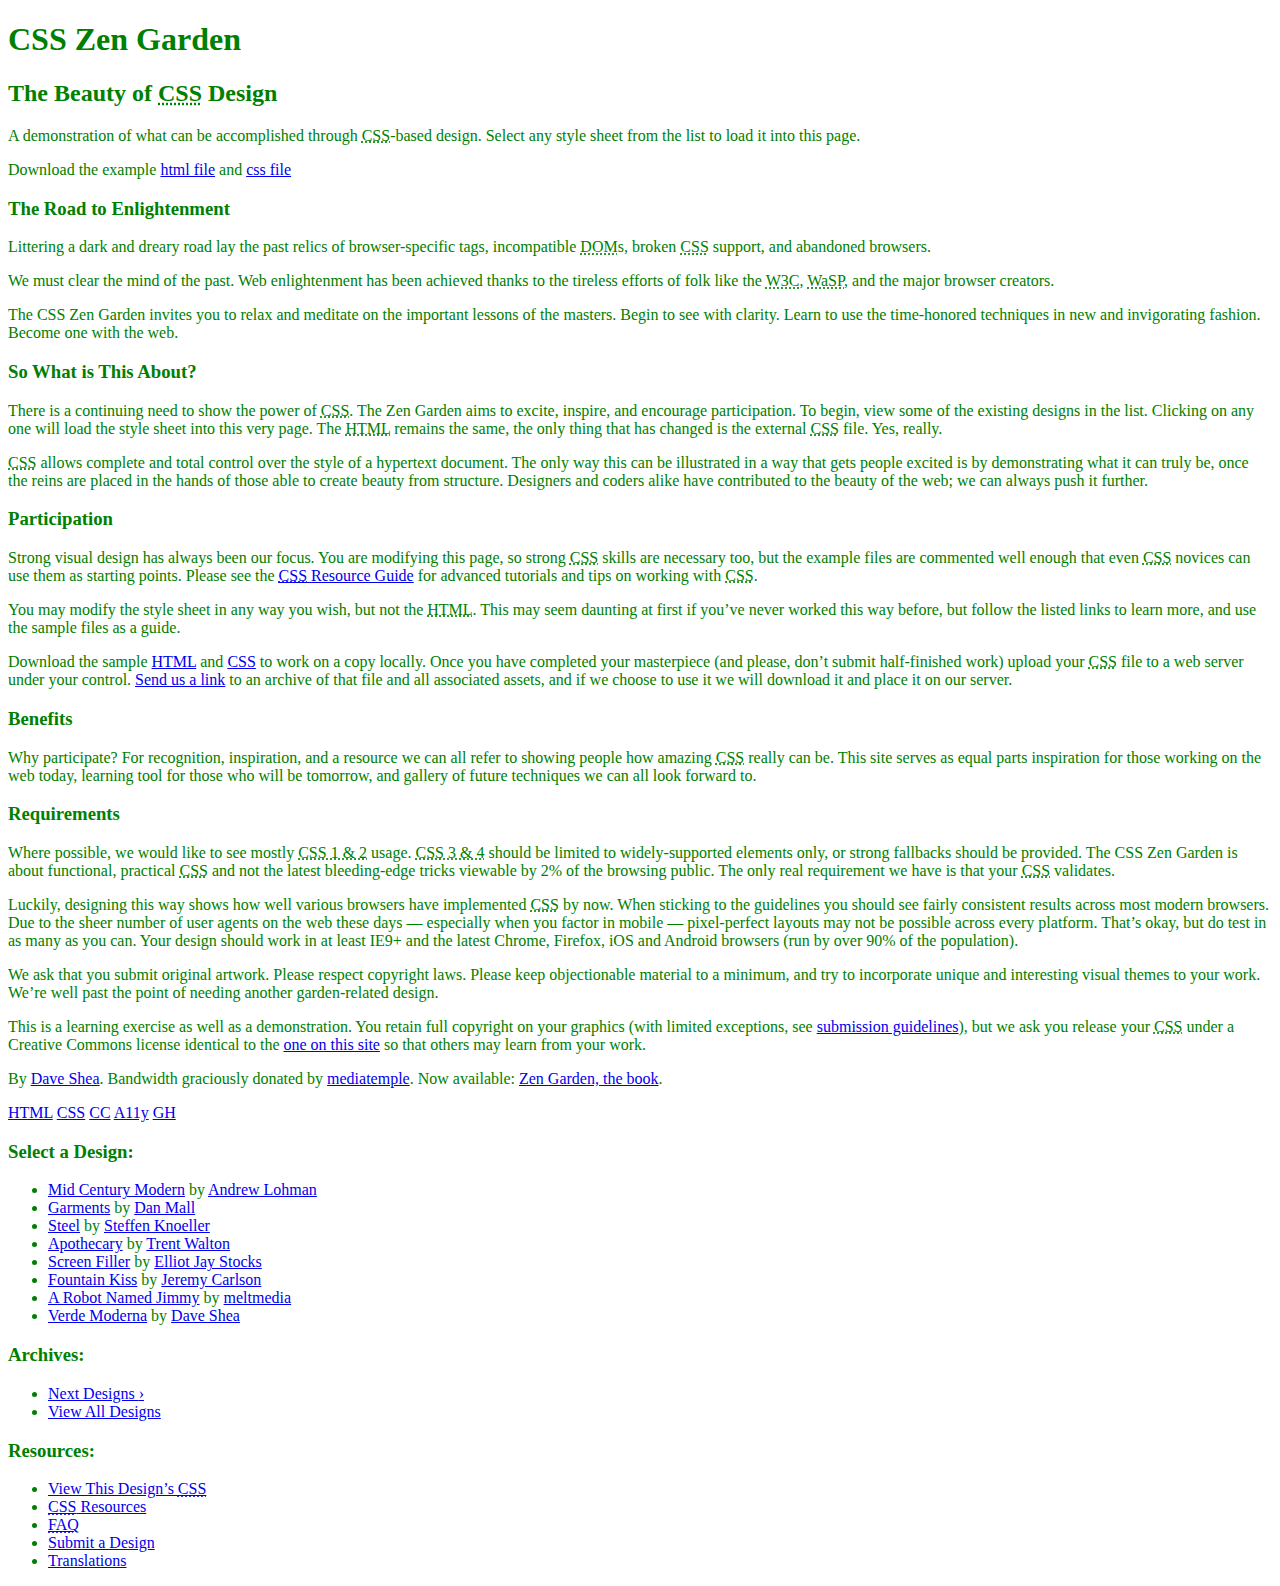
==== b2/index.html @ 7fb6beb3 "index o style map added" ====
<!DOCTYPE html>
<html lang="en">
<head>
	<meta charset="utf-8">
	<title>CSS Zen Garden: The Beauty of CSS Design</title>
	<link rel="stylesheet" type="text/css" href="stylemap.css">
	<link rel="stylesheet" media="screen" href="/214/214.css?v=8may2013">
	<link rel="alternate" type="application/rss+xml" title="RSS" href="http://www.csszengarden.com/zengarden.xml">

	<meta name="viewport" content="width=device-width, initial-scale=1.0">
	<meta name="author" content="Dave Shea">
	<meta name="description" content="A demonstration of what can be accomplished visually through CSS-based design.">
	<meta name="robots" content="all">


	<!--[if lt IE 9]>
	<script src="script/html5shiv.js"></script>
	<![endif]-->
</head>

<!--



	View source is a feature, not a bug. Thanks for your curiosity and
	interest in participating!

	Here are the submission guidelines for the new and improved csszengarden.com:

	- CSS3? Of course! Prefix for ALL browsers where necessary.
	- go responsive; test your layout at multiple screen sizes.
	- your browser testing baseline: IE9+, recent Chrome/Firefox/Safari, and iOS/Android
	- Graceful degradation is acceptable, and in fact highly encouraged.
	- use classes for styling. Don't use ids.
	- web fonts are cool, just make sure you have a license to share the files. Hosted 
	  services that are applied via the CSS file (ie. Google Fonts) will work fine, but
	  most that require custom HTML won't. TypeKit is supported, see the readme on this
	  page for usage instructions: https://github.com/mezzoblue/csszengarden.com/

	And a few tips on building your CSS file:

	- use :first-child, :last-child and :nth-child to get at non-classed elements
	- use ::before and ::after to create pseudo-elements for extra styling
	- use multiple background images to apply as many as you need to any element
	- use the Kellum Method for image replacement, if still needed. http://goo.gl/GXxdI
	- don't rely on the extra divs at the bottom. Use ::before and ::after instead.

		
-->

<body id="css-zen-garden">
<div class="page-wrapper">

	<section class="intro" id="zen-intro">
		<header role="banner">
			<h1>CSS Zen Garden</h1>
			<h2>The Beauty of <abbr title="Cascading Style Sheets">CSS</abbr> Design</h2>
		</header>

		<div class="summary" id="zen-summary" role="article">
			<p>A demonstration of what can be accomplished through <abbr title="Cascading Style Sheets">CSS</abbr>-based design. Select any style sheet from the list to load it into this page.</p>
			<p>Download the example <a href="/examples/index" title="This page's source HTML code, not to be modified.">html file</a> and <a href="/examples/style.css" title="This page's sample CSS, the file you may modify.">css file</a></p>
		</div>

		<div class="preamble" id="zen-preamble" role="article">
			<h3>The Road to Enlightenment</h3>
			<p>Littering a dark and dreary road lay the past relics of browser-specific tags, incompatible <abbr title="Document Object Model">DOM</abbr>s, broken <abbr title="Cascading Style Sheets">CSS</abbr> support, and abandoned browsers.</p>
			<p>We must clear the mind of the past. Web enlightenment has been achieved thanks to the tireless efforts of folk like the <abbr title="World Wide Web Consortium">W3C</abbr>, <abbr title="Web Standards Project">WaSP</abbr>, and the major browser creators.</p>
			<p>The CSS Zen Garden invites you to relax and meditate on the important lessons of the masters. Begin to see with clarity. Learn to use the time-honored techniques in new and invigorating fashion. Become one with the web.</p>
		</div>
	</section>

	<div class="main supporting" id="zen-supporting" role="main">
		<div class="explanation" id="zen-explanation" role="article">
			<h3>So What is This About?</h3>
			<p>There is a continuing need to show the power of <abbr title="Cascading Style Sheets">CSS</abbr>. The Zen Garden aims to excite, inspire, and encourage participation. To begin, view some of the existing designs in the list. Clicking on any one will load the style sheet into this very page. The <abbr title="HyperText Markup Language">HTML</abbr> remains the same, the only thing that has changed is the external <abbr title="Cascading Style Sheets">CSS</abbr> file. Yes, really.</p>
			<p><abbr title="Cascading Style Sheets">CSS</abbr> allows complete and total control over the style of a hypertext document. The only way this can be illustrated in a way that gets people excited is by demonstrating what it can truly be, once the reins are placed in the hands of those able to create beauty from structure. Designers and coders alike have contributed to the beauty of the web; we can always push it further.</p>
		</div>

		<div class="participation" id="zen-participation" role="article">
			<h3>Participation</h3>
			<p>Strong visual design has always been our focus. You are modifying this page, so strong <abbr title="Cascading Style Sheets">CSS</abbr> skills are necessary too, but the example files are commented well enough that even <abbr title="Cascading Style Sheets">CSS</abbr> novices can use them as starting points. Please see the <a href="http://www.mezzoblue.com/zengarden/resources/" title="A listing of CSS-related resources"><abbr title="Cascading Style Sheets">CSS</abbr> Resource Guide</a> for advanced tutorials and tips on working with <abbr title="Cascading Style Sheets">CSS</abbr>.</p>
			<p>You may modify the style sheet in any way you wish, but not the <abbr title="HyperText Markup Language">HTML</abbr>. This may seem daunting at first if you&#8217;ve never worked this way before, but follow the listed links to learn more, and use the sample files as a guide.</p>
			<p>Download the sample <a href="/examples/index" title="This page's source HTML code, not to be modified.">HTML</a> and <a href="/examples/style.css" title="This page's sample CSS, the file you may modify.">CSS</a> to work on a copy locally. Once you have completed your masterpiece (and please, don&#8217;t submit half-finished work) upload your <abbr title="Cascading Style Sheets">CSS</abbr> file to a web server under your control. <a href="http://www.mezzoblue.com/zengarden/submit/" title="Use the contact form to send us your CSS file">Send us a link</a> to an archive of that file and all associated assets, and if we choose to use it we will download it and place it on our server.</p>
		</div>

		<div class="benefits" id="zen-benefits" role="article">
			<h3>Benefits</h3>
			<p>Why participate? For recognition, inspiration, and a resource we can all refer to showing people how amazing <abbr title="Cascading Style Sheets">CSS</abbr> really can be. This site serves as equal parts inspiration for those working on the web today, learning tool for those who will be tomorrow, and gallery of future techniques we can all look forward to.</p>
		</div>

		<div class="requirements" id="zen-requirements" role="article">
			<h3>Requirements</h3>
			<p>Where possible, we would like to see mostly <abbr title="Cascading Style Sheets, levels 1 and 2">CSS 1 &amp; 2</abbr> usage. <abbr title="Cascading Style Sheets, levels 3 and 4">CSS 3 &amp; 4</abbr> should be limited to widely-supported elements only, or strong fallbacks should be provided. The CSS Zen Garden is about functional, practical <abbr title="Cascading Style Sheets">CSS</abbr> and not the latest bleeding-edge tricks viewable by 2% of the browsing public. The only real requirement we have is that your <abbr title="Cascading Style Sheets">CSS</abbr> validates.</p>
			<p>Luckily, designing this way shows how well various browsers have implemented <abbr title="Cascading Style Sheets">CSS</abbr> by now. When sticking to the guidelines you should see fairly consistent results across most modern browsers. Due to the sheer number of user agents on the web these days &#8212; especially when you factor in mobile &#8212; pixel-perfect layouts may not be possible across every platform. That&#8217;s okay, but do test in as many as you can. Your design should work in at least IE9+ and the latest Chrome, Firefox, iOS and Android browsers (run by over 90% of the population).</p>
			<p>We ask that you submit original artwork. Please respect copyright laws. Please keep objectionable material to a minimum, and try to incorporate unique and interesting visual themes to your work. We&#8217;re well past the point of needing another garden-related design.</p>
			<p>This is a learning exercise as well as a demonstration. You retain full copyright on your graphics (with limited exceptions, see <a href="http://www.mezzoblue.com/zengarden/submit/guidelines/">submission guidelines</a>), but we ask you release your <abbr title="Cascading Style Sheets">CSS</abbr> under a Creative Commons license identical to the <a href="http://creativecommons.org/licenses/by-nc-sa/3.0/" title="View the Zen Garden's license information.">one on this site</a> so that others may learn from your work.</p>
			<p role="contentinfo">By <a href="http://www.mezzoblue.com/">Dave Shea</a>. Bandwidth graciously donated by <a href="http://www.mediatemple.net/">mediatemple</a>. Now available: <a href="http://www.amazon.com/exec/obidos/ASIN/0321303474/mezzoblue-20/">Zen Garden, the book</a>.</p>
		</div>

		<footer>
			<a href="http://validator.w3.org/check/referer" title="Check the validity of this site&#8217;s HTML" class="zen-validate-html">HTML</a>
			<a href="http://jigsaw.w3.org/css-validator/check/referer" title="Check the validity of this site&#8217;s CSS" class="zen-validate-css">CSS</a>
			<a href="http://creativecommons.org/licenses/by-nc-sa/3.0/" title="View the Creative Commons license of this site: Attribution-NonCommercial-ShareAlike." class="zen-license">CC</a>
			<a href="http://mezzoblue.com/zengarden/faq/#aaa" title="Read about the accessibility of this site" class="zen-accessibility">A11y</a>
			<a href="https://github.com/mezzoblue/csszengarden.com" title="Fork this site on Github" class="zen-github">GH</a>
		</footer>

	</div>


	<aside class="sidebar" role="complementary">
		<div class="wrapper">

			<div class="design-selection" id="design-selection">
				<h3 class="select">Select a Design:</h3>
				<nav role="navigation">
					<ul>
					<li>
						<a href="/221/" class="design-name">Mid Century Modern</a> by						<a href="http://andrewlohman.com/" class="designer-name">Andrew Lohman</a>
					</li>					<li>
						<a href="/220/" class="design-name">Garments</a> by						<a href="http://danielmall.com/" class="designer-name">Dan Mall</a>
					</li>					<li>
						<a href="/219/" class="design-name">Steel</a> by						<a href="http://steffen-knoeller.de" class="designer-name">Steffen Knoeller</a>
					</li>					<li>
						<a href="/218/" class="design-name">Apothecary</a> by						<a href="http://trentwalton.com" class="designer-name">Trent Walton</a>
					</li>					<li>
						<a href="/217/" class="design-name">Screen Filler</a> by						<a href="http://elliotjaystocks.com/" class="designer-name">Elliot Jay Stocks</a>
					</li>					<li>
						<a href="/216/" class="design-name">Fountain Kiss</a> by						<a href="http://jeremycarlson.com" class="designer-name">Jeremy Carlson</a>
					</li>					<li>
						<a href="/215/" class="design-name">A Robot Named Jimmy</a> by						<a href="http://meltmedia.com/" class="designer-name">meltmedia</a>
					</li>					<li>
						<a href="/214/" class="design-name">Verde Moderna</a> by						<a href="http://www.mezzoblue.com/" class="designer-name">Dave Shea</a>
					</li>					</ul>
				</nav>
			</div>

			<div class="design-archives" id="design-archives">
				<h3 class="archives">Archives:</h3>
				<nav role="navigation">
					<ul>
						<li class="next">
							<a href="/214/page1">
								Next Designs <span class="indicator">&rsaquo;</span>
							</a>
						</li>
						<li class="viewall">
							<a href="http://www.mezzoblue.com/zengarden/alldesigns/" title="View every submission to the Zen Garden.">
								View All Designs							</a>
						</li>
					</ul>
				</nav>
			</div>

			<div class="zen-resources" id="zen-resources">
				<h3 class="resources">Resources:</h3>
				<ul>
					<li class="view-css">
						<a href="/214/214.css" title="View the source CSS file of the currently-viewed design.">
							View This Design&#8217;s <abbr title="Cascading Style Sheets">CSS</abbr>						</a>
					</li>
					<li class="css-resources">
						<a href="http://www.mezzoblue.com/zengarden/resources/" title="Links to great sites with information on using CSS.">
							<abbr title="Cascading Style Sheets">CSS</abbr> Resources						</a>
					</li>
					<li class="zen-faq">
						<a href="http://www.mezzoblue.com/zengarden/faq/" title="A list of Frequently Asked Questions about the Zen Garden.">
							<abbr title="Frequently Asked Questions">FAQ</abbr>						</a>
					</li>
					<li class="zen-submit">
						<a href="http://www.mezzoblue.com/zengarden/submit/" title="Send in your own CSS file.">
							Submit a Design						</a>
					</li>
					<li class="zen-translations">
						<a href="http://www.mezzoblue.com/zengarden/translations/" title="View translated versions of this page.">
							Translations						</a>
					</li>
				</ul>
			</div>
		</div>
	</aside>


</div>

<!--

	These superfluous divs/spans were originally provided as catch-alls to add extra imagery.
	These days we have full ::before and ::after support, favour using those instead.
	These only remain for historical design compatibility. They might go away one day.
		
-->
<div class="extra1" role="presentation"></div><div class="extra2" role="presentation"></div><div class="extra3" role="presentation"></div>
<div class="extra4" role="presentation"></div><div class="extra5" role="presentation"></div><div class="extra6" role="presentation"></div>

</body>
</html>
---- b2/stylemap.css ----
body {

	color: green;
}
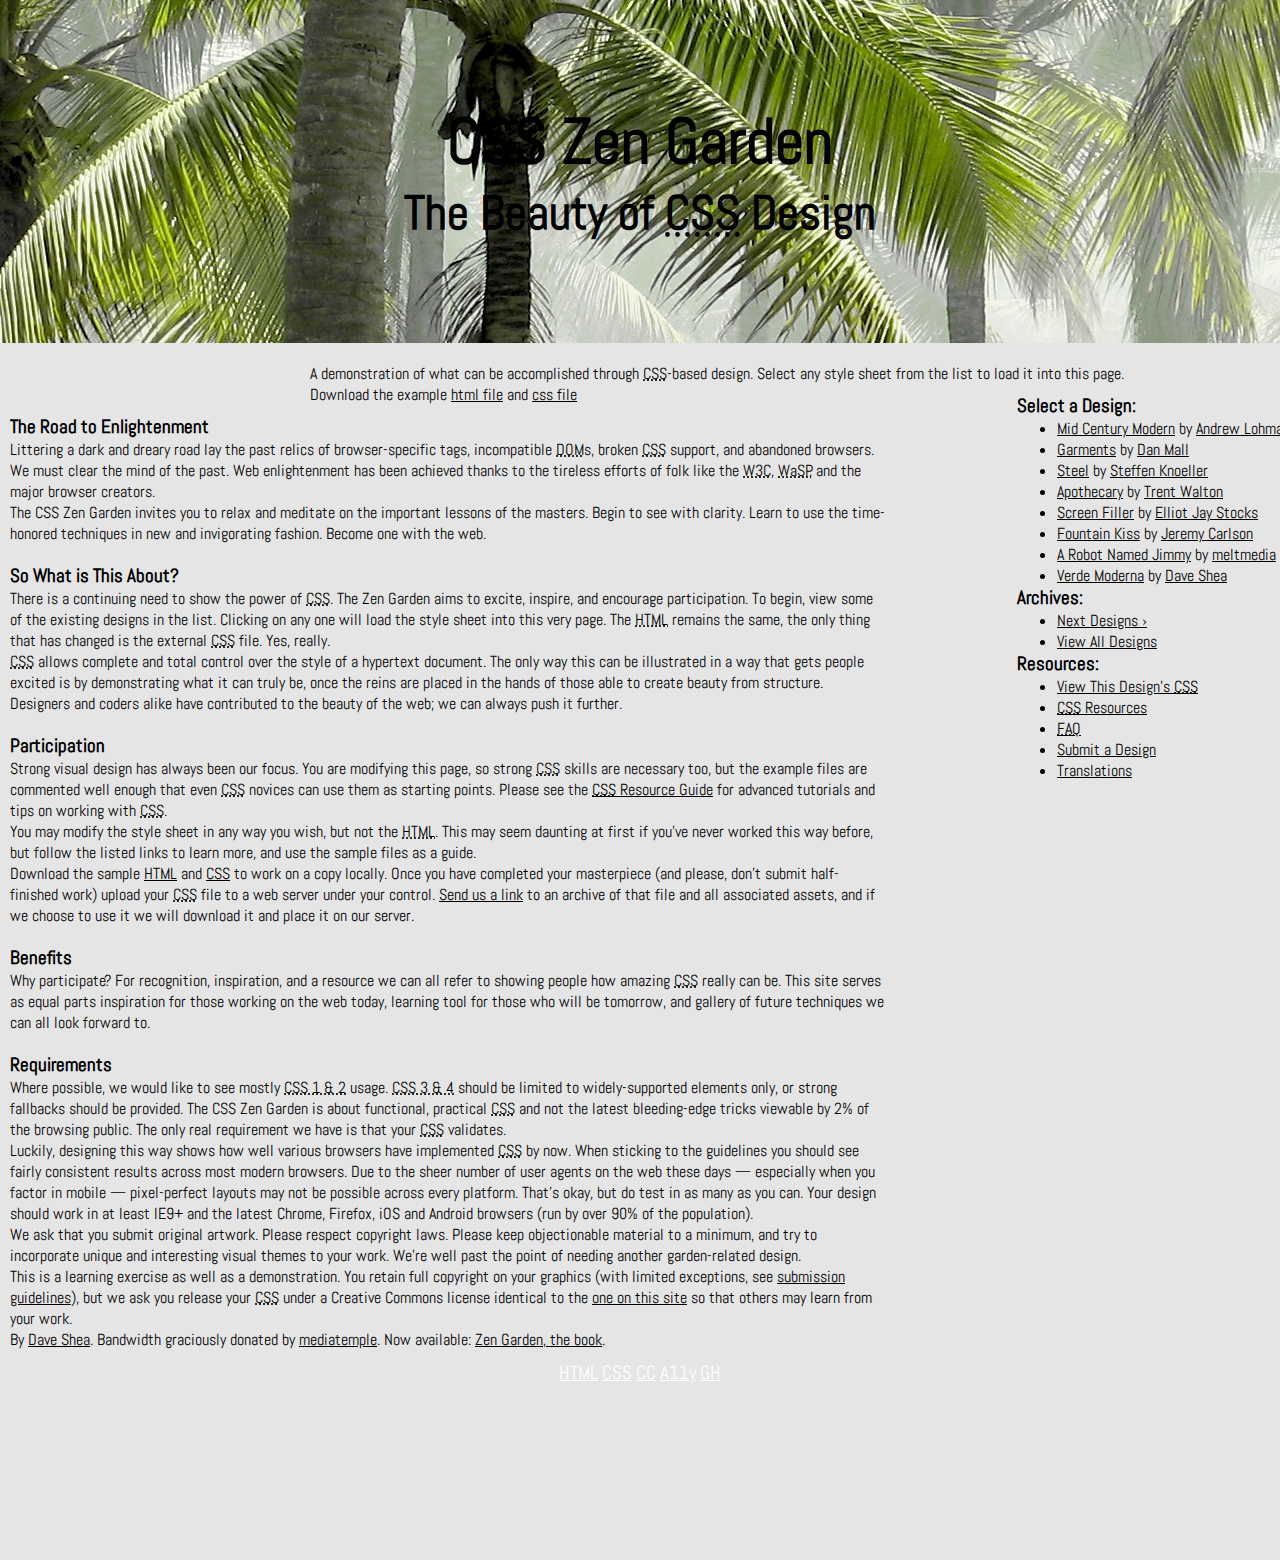
==== commit e7e7b2fa: "changed map structure" ====
--- a/b2/index.html
+++ b/b2/index.html
@@ -3,8 +3,8 @@
 <head>
 	<meta charset="utf-8">
 	<title>CSS Zen Garden: The Beauty of CSS Design</title>
-	<link rel="stylesheet" type="text/css" href="stylemap.css">
-	<link rel="stylesheet" media="screen" href="/214/214.css?v=8may2013">
+
+	<link rel="stylesheet" media="screen" href="css/style.css">
 	<link rel="alternate" type="application/rss+xml" title="RSS" href="http://www.csszengarden.com/zengarden.xml">
 
 	<meta name="viewport" content="width=device-width, initial-scale=1.0">
@@ -61,6 +61,7 @@
 			<p>A demonstration of what can be accomplished through <abbr title="Cascading Style Sheets">CSS</abbr>-based design. Select any style sheet from the list to load it into this page.</p>
 			<p>Download the example <a href="/examples/index" title="This page's source HTML code, not to be modified.">html file</a> and <a href="/examples/style.css" title="This page's sample CSS, the file you may modify.">css file</a></p>
 		</div>
+		
 
 		<div class="preamble" id="zen-preamble" role="article">
 			<h3>The Road to Enlightenment</h3>
--- a/b2/css/style.css
+++ b/b2/css/style.css
@@ -0,0 +1,91 @@
+@import url(https://fonts.googleapis.com/css?family=Abel);
+
+*{
+margin: 0;
+box-sizing: border-box;
+
+}
+
+.page-wrapper {
+	color: black;
+	font-family: 'Abel', sans-serif;
+	background-color: rgba(204, 204, 204, 0.5);
+	position: relative;
+	overflow: auto;
+}
+
+header, .main-supporting {
+display: -webkit-flex;
+
+}
+
+header{
+-webkit-flex-direction: column;
+ background-image: url(../img/jungle.jpeg);
+ background-repeat: no-repeat;
+ background-attachment: fixed;
+ background-position: center;
+ padding:100px;
+ text-align: center;
+ font-size: 2em;
+
+}
+
+#zen-summary {
+	margin-top: 20px;
+	margin-left: 10px;
+	font-family: 'Abel', sans-serif;
+	position: relative;
+	display: inline-block;
+}
+
+#zen-summary > p{
+	margin-left: 300px;
+}
+
+#zen-preamble,
+#zen-explanation, 
+#zen-benefits, 
+#zen-participation,
+#zen-requirements {
+	width: 70%;
+	padding: 10px;
+}
+ 
+.sidebar{
+	width: 30%;
+	padding: 10px;
+    position: absolute;
+    top: 384px;
+    left: 1007px;
+}
+
+footer{
+	width: 100%;
+	text-align: center;
+	background-image: url("../img/bridge.jpeg");
+	height: 200px;
+	background-repeat: no-repeat;
+	background-attachment: fixed;
+ 	background-position: center;
+
+}
+
+footer > a {
+	margin: 0 auto;
+	font-size: 1.2em;
+	color: #fff;
+}
+
+a:visited, a {
+	color: #000;
+	font-family: 'Abel', sans-serif;
+}
+
+
+
+
+
+
+
+
